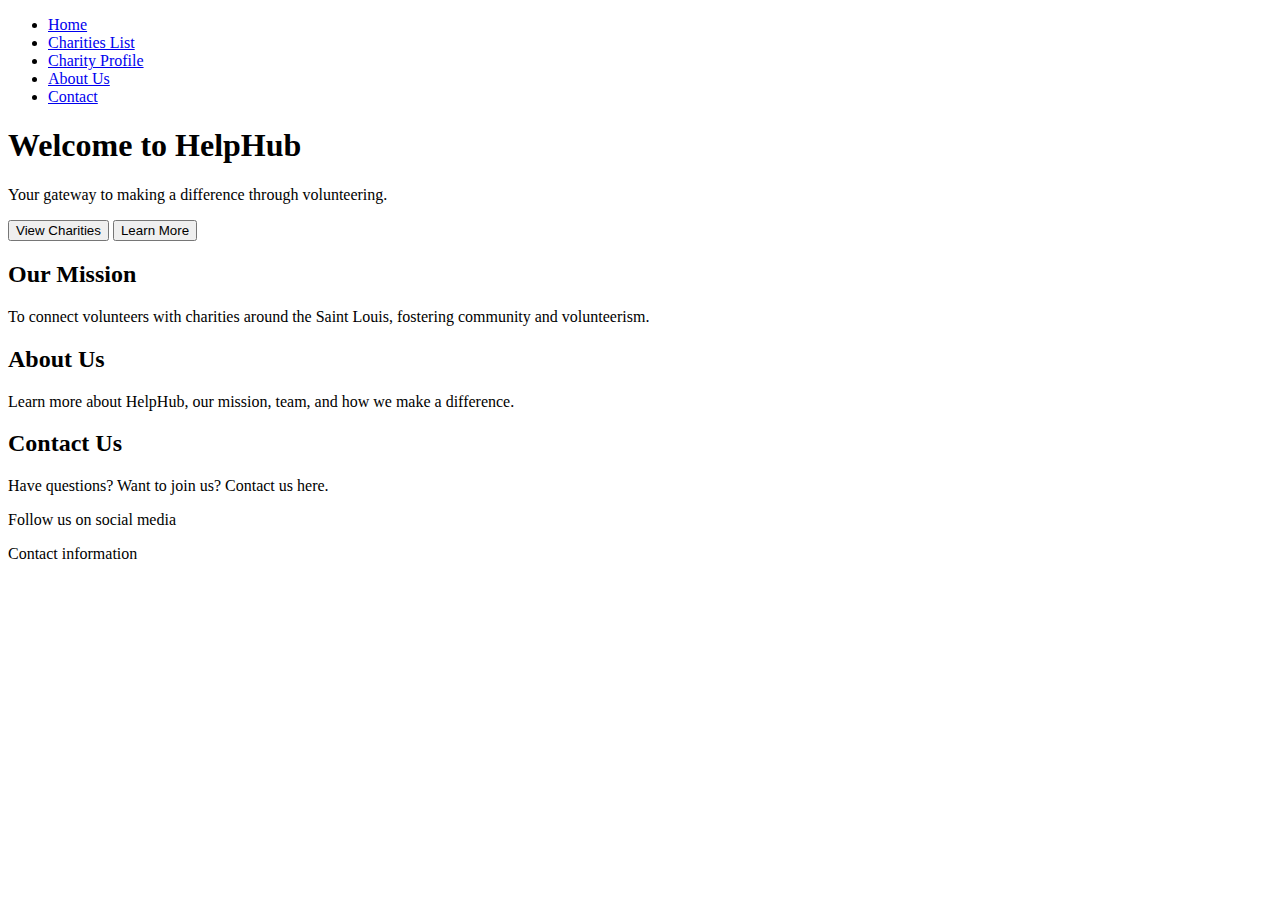
==== index.html @ 99e796e7 "Add files via upload" ====
<!DOCTYPE html>
<html lang="en">
<head>
    <meta charset="UTF-8">
    <meta name="viewport" content="width=device-width, initial-scale=1.0">
    <title>HelpHub - Home</title>
</head>
<body>
    <header>
        <nav>
            <ul>
                <li><a href="index.html">Home</a></li>
                <li><a href="charities.html">Charities List</a></li>
                <li><a href="charity_profile.html">Charity Profile</a></li>
                <li><a href="#about_us">About Us</a></li>
                <li><a href="#contact">Contact</a></li>
            </ul>
        </nav>
        <section class="hero">
            <h1>Welcome to HelpHub</h1>
            <p>Your gateway to making a difference through volunteering.</p>
            <button onclick="location.href='charities.html'">View Charities</button>
            <button onclick="location.href='#about_us'">Learn More</button>
        </section>
    </header>
    <main>
        <section class="mission-statement">
            <h2>Our Mission</h2>
            <p>To connect volunteers with charities around the Saint Louis, fostering community and volunteerism.</p>
        </section>
        <section id="about_us">
            <h2>About Us</h2>
            <p>Learn more about HelpHub, our mission, team, and how we make a difference.</p>
        </section>
        <section id="contact">
            <h2>Contact Us</h2>
            <p>Have questions? Want to join us? Contact us here.</p>
        </section>
    </main>
    <footer>
        <p>Follow us on social media</p>
        <p>Contact information</p>
    </footer>
</body>
</html>
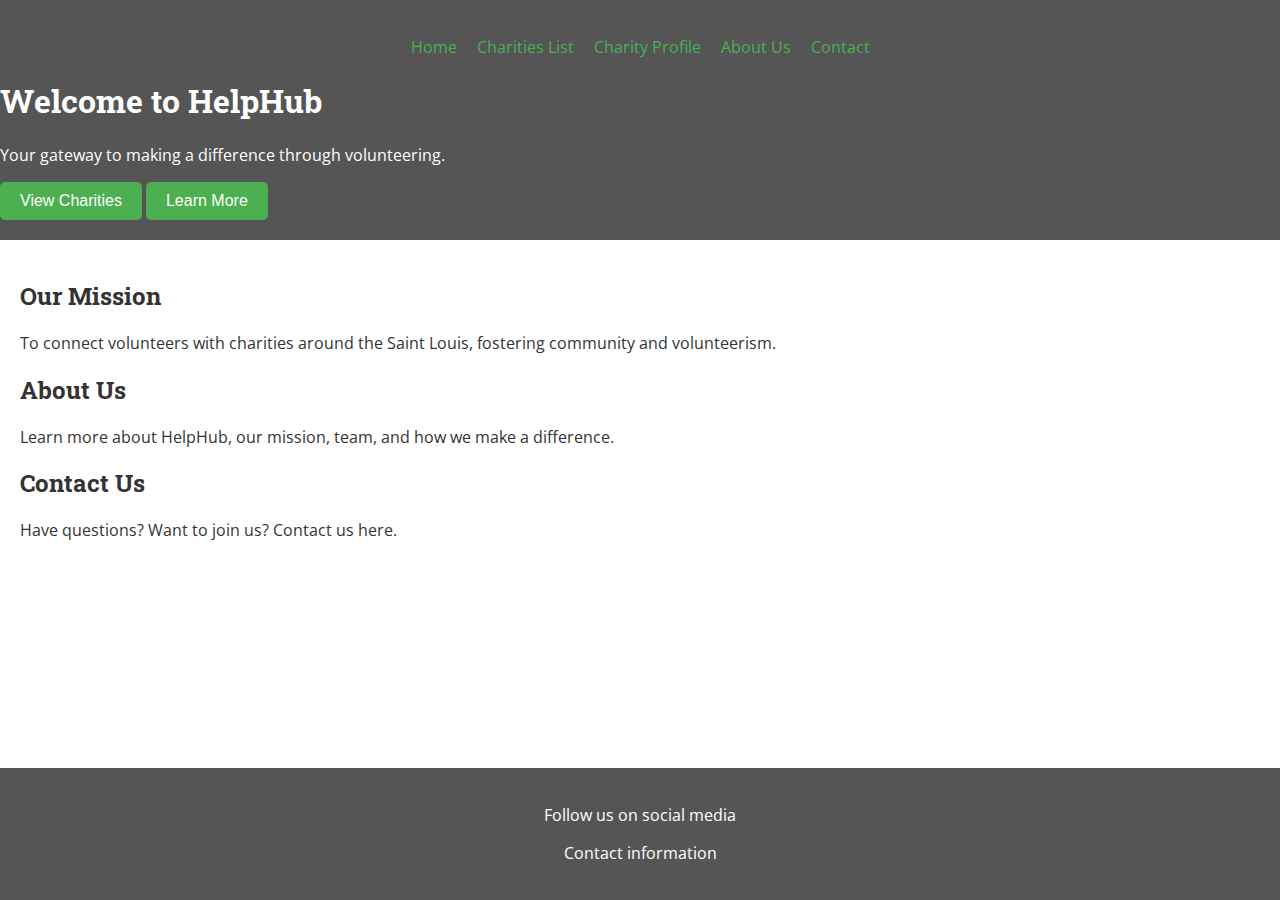
==== commit 62c99fff: "Update index.html" ====
--- a/index.html
+++ b/index.html
@@ -4,6 +4,7 @@
     <meta charset="UTF-8">
     <meta name="viewport" content="width=device-width, initial-scale=1.0">
     <title>HelpHub - Home</title>
+    <link rel="stylesheet" href="style.css"> <!-- Link to your CSS file -->
 </head>
 <body>
     <header>
@@ -43,3 +44,4 @@
     </footer>
 </body>
 </html>
+
--- a/style.css
+++ b/style.css
@@ -0,0 +1,82 @@
+@import url('https://fonts.googleapis.com/css2?family=Open+Sans:wght@400;600&family=Roboto+Slab:wght@400;700&display=swap');
+
+:root {
+    --primary-color: #4CAF50;
+    --secondary-color: #555;
+    --background-color: #fff;
+    --text-color: #333;
+}
+
+body {
+    display: flex;
+    flex-direction: column;
+    min-height: 100vh;
+    font-family: 'Open Sans', sans-serif;
+    background-color: var(--background-color);
+    color: var(--text-color);
+    margin: 0;
+}
+
+h1, h2, h3, h4, h5, h6 {
+    font-family: 'Roboto Slab', serif;
+}
+
+header {
+    background: var(--secondary-color);
+    color: var(--background-color);
+    padding: 20px 0;
+}
+
+nav ul {
+    list-style: none;
+    padding: 0;
+    display: flex;
+    justify-content: center;
+    gap: 20px;
+}
+
+main {
+    flex: 1;
+    padding: 20px;
+}
+
+footer {
+    background: var(--secondary-color);
+    color: var(--background-color);
+    padding: 20px 0;
+    text-align: center;
+}
+
+button, input[type="submit"] {
+    background-color: var(--primary-color);
+    border: none;
+    padding: 10px 20px;
+    color: white;
+    cursor: pointer;
+    border-radius: 5px;
+    font-size: 16px;
+}
+
+button:hover, input[type="submit"]:hover {
+    background-color: darken(var(--primary-color), 10%);
+}
+
+input[type="text"], input[type="email"] {
+    padding: 10px;
+    border: 1px solid #ccc;
+    border-radius: 5px;
+}
+
+a, a:visited {
+    color: var(--primary-color);
+    text-decoration: none;
+}
+
+a:hover {
+    text-decoration: underline;
+}
+
+a:focus, button:focus, input:focus {
+    outline: 2px solid var(--primary-color);
+    outline-offset: 2px;
+}
